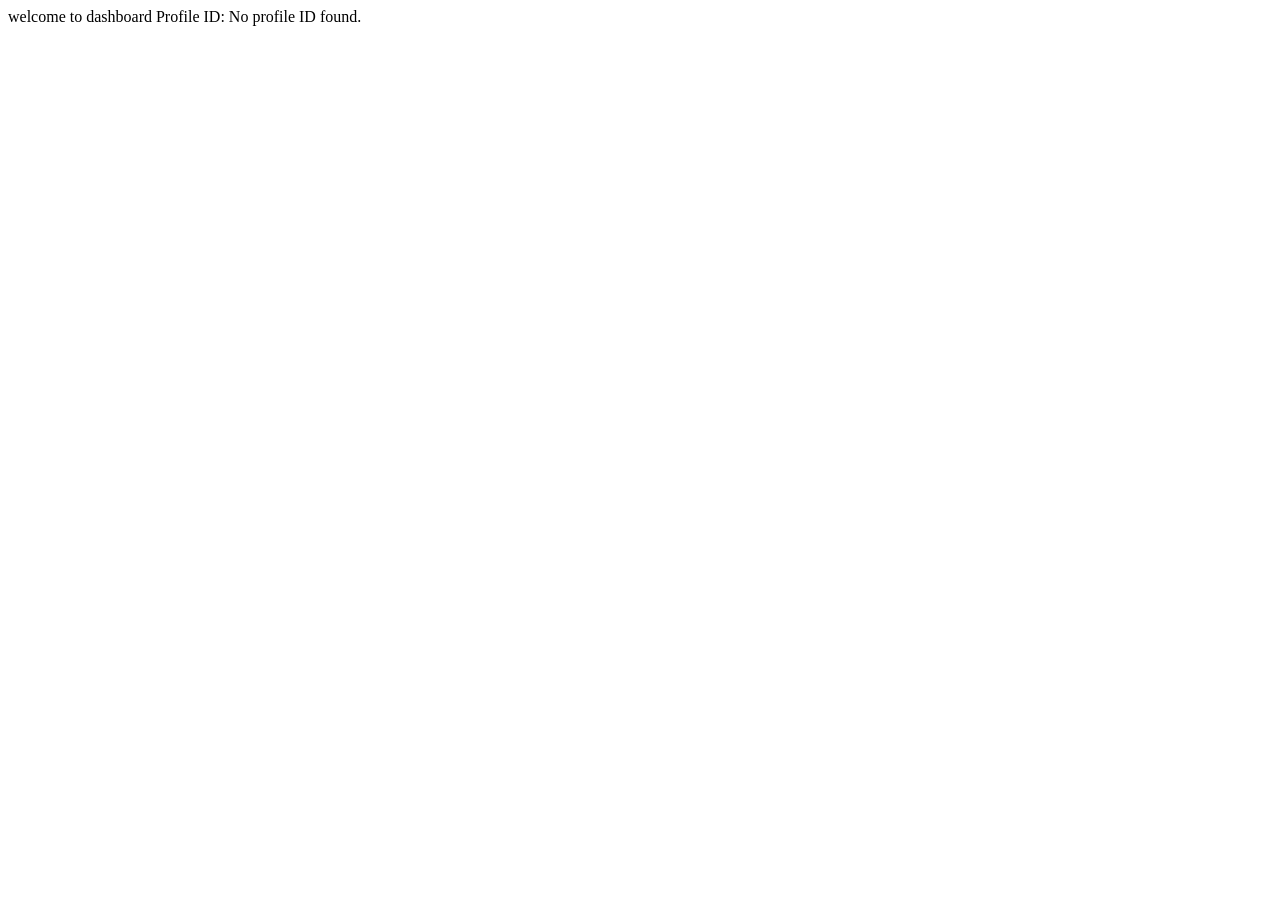
==== frontend_testing/dashboard.html @ 2717d0a5 "added api login, api password update" ====
<!DOCTYPE html>
<html lang="en">
<head>
    <meta charset="UTF-8">
    <meta name="viewport" content="width=device-width, initial-scale=1.0">
    <title>Dashboard</title>
</head>
<body>
    welcome to dashboard

    Profile ID: <span id="profileId"></span>


<script>
    // Retrieve the profile ID from localStorage and display it
    const profileId = localStorage.getItem("profileId");
    document.getElementById("profileId").textContent = profileId ? profileId : "No profile ID found.";
</script>
</body>
</html>
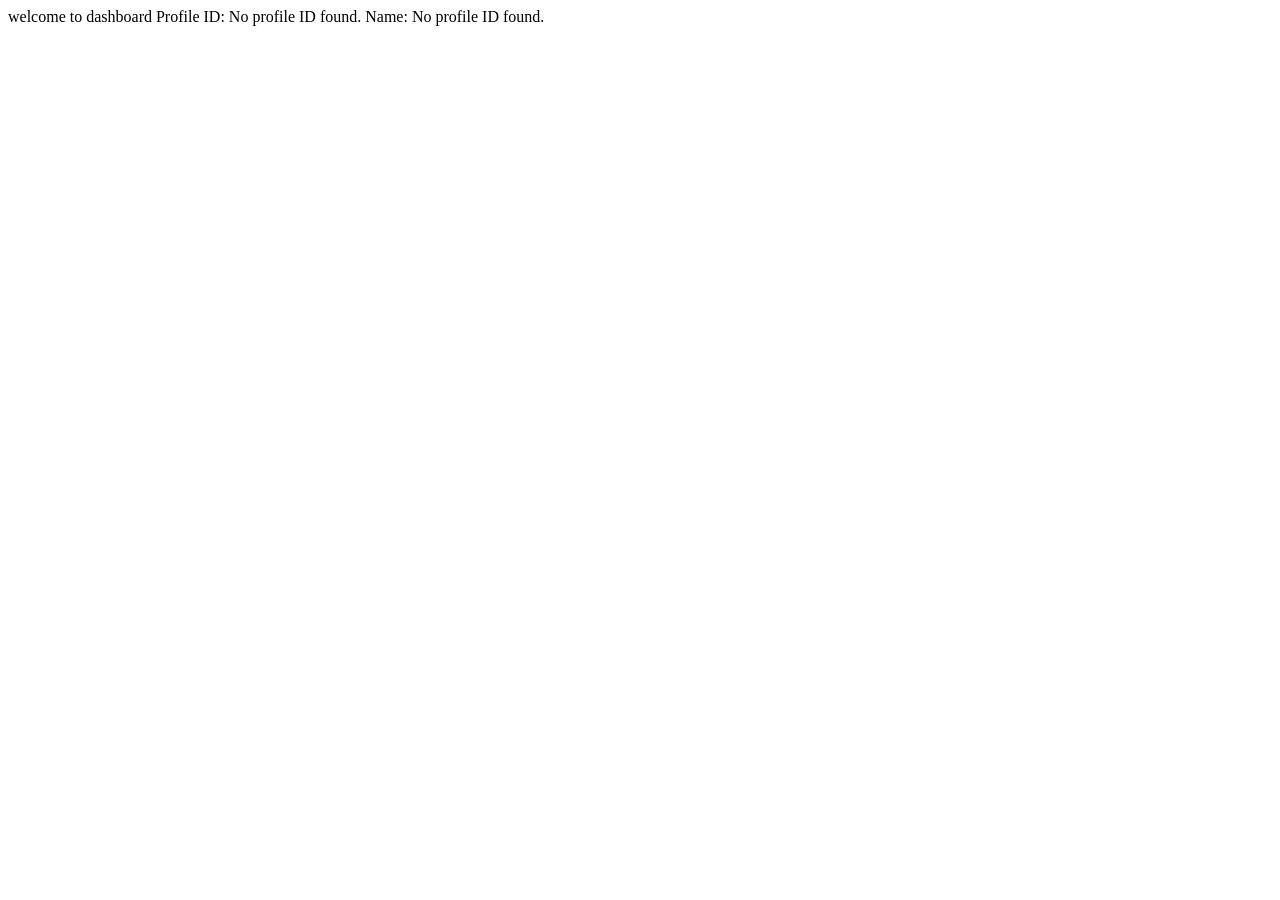
==== commit c1de89d7: "Added dynamic table and Flask API endpoints" ====
--- a/frontend_testing/dashboard.html
+++ b/frontend_testing/dashboard.html
@@ -9,12 +9,15 @@
     welcome to dashboard
 
     Profile ID: <span id="profileId"></span>
+    Name: <span id="firstName"></span>
 
 
 <script>
     // Retrieve the profile ID from localStorage and display it
     const profileId = localStorage.getItem("profileId");
+    const firstName = localStorage.getItem("firstName");
     document.getElementById("profileId").textContent = profileId ? profileId : "No profile ID found.";
+    document.getElementById("firstName").textContent = firstName ? firstName : "No profile ID found.";    
 </script>
 </body>
 </html>
